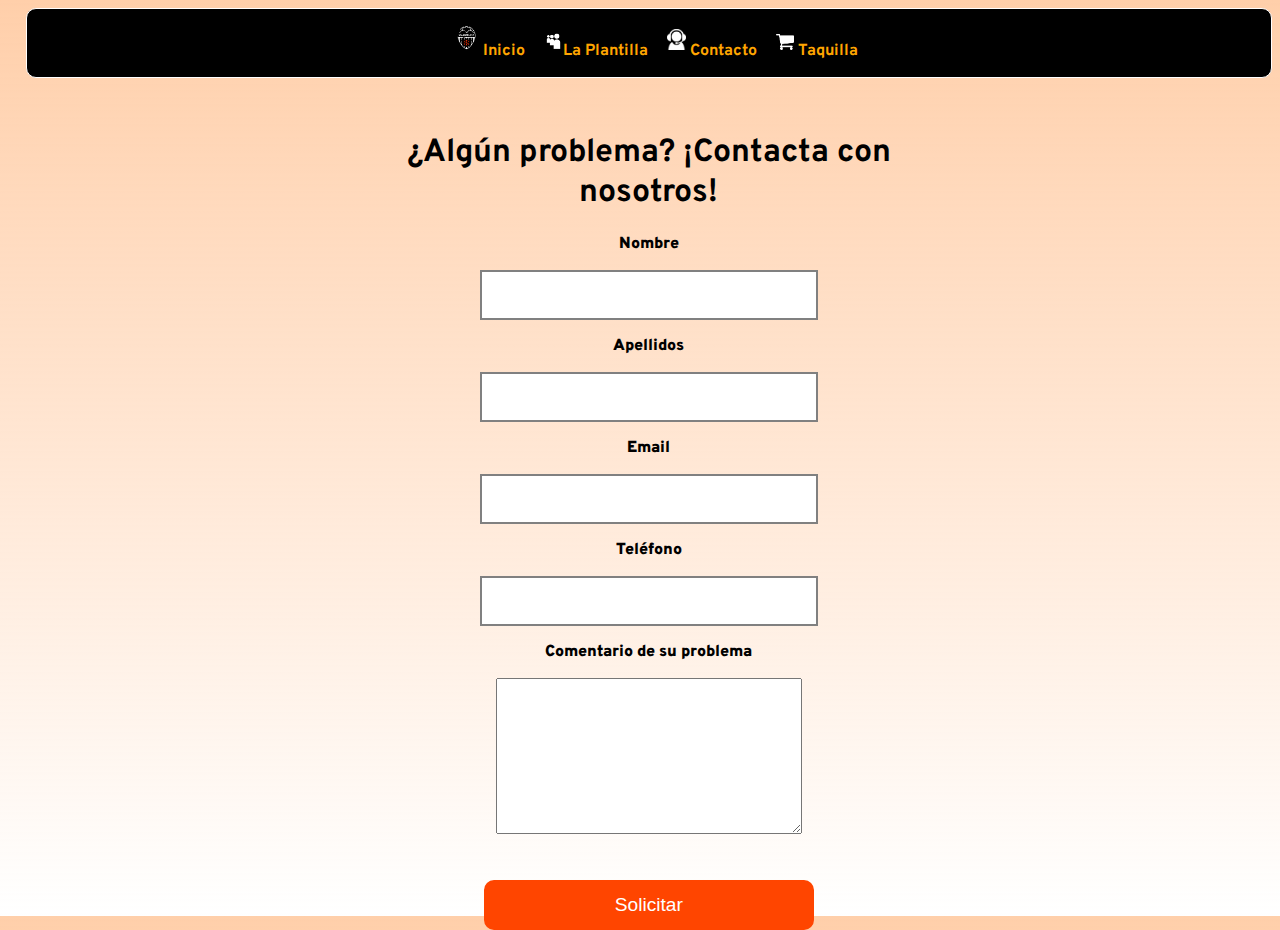
==== contacto.html @ 9fb219be "Add files via upload" ====
<!DOCTYPE html>
<html lang="en">
<head>
    <meta charset="UTF-8">
    <meta name="viewport" content="width=device-width, initial-scale=1.0">
    <title>Contacto</title>
    <link rel="stylesheet" href="style.css">
</head>
<body class="contacto">
    <header>
        <p> 
            <a href="index.html"> <img class="logo" src="img/logo_valencia_christmas.gif" alt=""> Inicio</a>
            <a href="plantilla.html"> <img class="logo2" src="img/team.png" alt="">La Plantilla</a>
            <a href="contacto.html"><img class="logo2" src="img/contacts.png" alt=""> Contacto</a>
            <a href="taquillas.html"><img class="logo2" src="img/comprar.png" alt=""> Taquilla</a>
        </p>
    </header>

    <main>
        <div>
            <form action="" method="post">
                <h1>¿Algún problema? ¡Contacta con nosotros!</h1>
                <p>Nombre</p><input type="text" name="Nombre" id="1">
                <p>Apellidos</p><input type="text" name="Apellidos" id="2">
                <p>Email</p><input type="email" name="Email" id="3">
                <p>Teléfono</p><input type="tel" name="tel" id="4">
                <p>Comentario de su problema</p><textarea name="Comentario" id="6" cols="30" rows="10" ></textarea>
                <dialog id="dialog-2">
                    <h1>¡Mensaje enviado!</h1>
                  
                    <p>Le contáctaremos cuando tengamos la respuesta, puede tardar un tiempo, pero contestaremos. ¡Ten paciencia!</p>
                  
                    <p>
                      <input type="button" value="Cerrar" onclick="document.getElementById('dialog-2').removeAttribute('open')">
                    </p>
                </dialog>
                <p><input type="button" value="Solicitar" onclick="document.getElementById('dialog-2').setAttribute('open', 'open')"></p>
            </form>
        </div>
    </main>

</body>
</html>
---- style.css ----
@import url('https://fonts.googleapis.com/css2?family=Overpass:wght@200&display=swap');
@import url('https://fonts.googleapis.com/css2?family=Comfortaa:wght@700&display=swap');


body {
    margin-left: 2%;
    font-family: Overpass;
    background: rgb(255,255,255);
    background: linear-gradient(0deg, rgba(255,255,255,1) 0%, rgba(255,151,71,0.46260511040353647) 100%);
}

body.contacto {
    height: 100vh;
}


img {
    
    width: 10%;
    height: 10%;
    border-bottom: 5px black solid;
    margin-left: 15px;
}

img.logo {
    width: 2%;
    height: 2%;
}

img.logo2 {
    width: 1.5%;
    height: 1.5%;
}


header {

    border: 1px white solid;
    border-radius: 10px 10px 10px;
    background-color: black;
    margin-top: 0;
    text-align: center;
    
}

a {
    color: orange;
    font-weight: bold;
    text-decoration-color: black;
}

div {
    width: 600px;
    margin-left: auto;
    margin-right: auto;
    text-align: center;
    font-weight: 900;
}


div input[type=button] {
    border: 2px orangered solid;
    border-radius: 10px 10px 10px 10px;
    background-color:orangered;
    width: 55%;
    font-size: 120%;
    margin-top: 4%;
    padding-top: 2%;
    padding-bottom: 2%;
    color: white;
}

div input[type=button]:hover {
    color: orangered;
    background-color: white;

}

div input[type=text],[type=email],[type=tel],[type=number] {
    
    width: 55%;
    font-size: 120%;
    padding-top: 2%;
    padding-bottom: 2%;
    text-align: center;
}

div input[type=text],[type=email],[type=tel],[type=number] {
    border: 2px gray solid;
    width: 55%;
    font-size: 120%;
    padding-top: 2%;
    padding-bottom: 2%;
    text-align: center;
}

div input[type=text]:hover,[type=email]:hover,[type=tel]:hover,[type=number]:hover {
    
    border: 2px orangered solid;

}



div a {
    color: black;
    text-decoration-color: rgb(209, 209, 209);
}

div a:hover {
    text-decoration-color: rgb(0, 0, 0);
}

div img {
padding-top: 2px;
}

div.Mapa {
    margin-bottom: 5%;
    margin-top: 5%;
    border: 3px black solid;
}

main{
    align-items: center;
}
section {
    margin-top: 1%;
    text-align: center;

}

h1 {
    margin-top: 55px;
    font-weight: bold;
}

h1.titulo {
    margin-top: 7%;
    font-size: 80px;
    font-family: 'Comfortaa', cursive;
}

h1.noticia  {
    margin-top: 5%;
    font-weight: bolder;
    text-decoration: orange underline 7px;
    text-align: center;
}

iframe {
    border: 5px black solid;
    border-radius: 10px 10px 10px 10px;
}

section.noticia img {
    width: 50%;
    height: 50%;
    border: 2px black solid;
    margin-left: 15px;
}

section.noticia a {
    color: rgb(0, 0, 0);
    font-weight: bold;
    text-decoration: unset;
    font-size: 20px;
}

section.noticia {
    border: 5px black solid;
    background-color: white;
    margin-left: auto;
    margin-right: auto;
    height: 35%;
    width: 35%;
    margin-top: 5%;
    padding: 1%;
}

aside.iframe {
    position: absolute;
    margin-top: -20vh;
    margin-left: 2%;
}
aside.iframe p {
    text-align: center;
    color: rgb(255, 81, 0);
    font-size: 50px;
}

aside {
    position: absolute;
    width: 10%;
    height: 10%;
    margin-left: -20%;
    margin-top: 10%;
}

aside.iframe2 {
    position: absolute;
    margin-top: -20vh;
    margin-left: 77%;
}
aside.iframe2 p {
    text-align: center;
    color: rgb(255, 81, 0);
    font-size: 50px;
}

textarea {
    width:50%;
    height:100%;
    max-width:100%;
    max-height:300px;
}

dialog {
    margin-top: -25%;
}
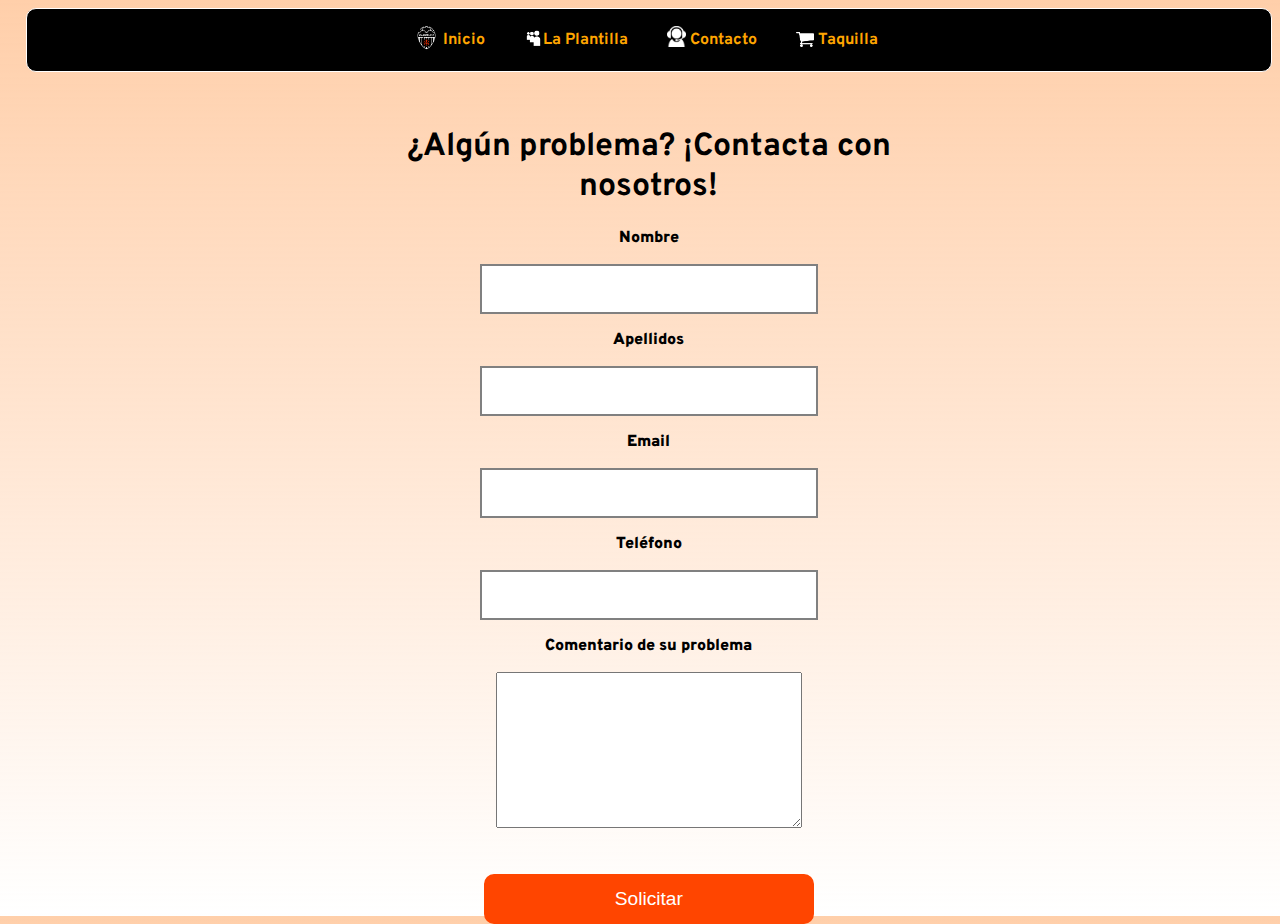
==== commit 0a7e8a8c: "Add files via upload" ====
--- a/contacto.html
+++ b/contacto.html
@@ -9,10 +9,10 @@
 <body class="contacto">
     <header>
         <p> 
-            <a href="index.html"> <img class="logo" src="img/logo_valencia_christmas.gif" alt=""> Inicio</a>
-            <a href="plantilla.html"> <img class="logo2" src="img/team.png" alt="">La Plantilla</a>
-            <a href="contacto.html"><img class="logo2" src="img/contacts.png" alt=""> Contacto</a>
-            <a href="taquillas.html"><img class="logo2" src="img/comprar.png" alt=""> Taquilla</a>
+            <a class="header" href="index.html"> <img class="logo" src="img/logo_valencia_christmas.gif" alt=""> Inicio</a>
+            <a class="header" href="plantilla.html"> <img class="logo2" src="img/team.png" alt="">La Plantilla</a>
+            <a class="header" href="contacto.html"><img class="logo2" src="img/contacts.png" alt=""> Contacto</a>
+            <a class="header" href="taquillas.html"><img class="logo2" src="img/comprar.png" alt=""> Taquilla</a>
         </p>
     </header>
 
--- a/style.css
+++ b/style.css
@@ -15,38 +15,62 @@
 
 
 img {
-    
+
     width: 10%;
     height: 10%;
-    border-bottom: 5px black solid;
     margin-left: 15px;
 }
 
+
+section img {
+    border-bottom: 5px rgb(0, 0, 0) solid;
+    border-radius: 10px 10px 10px 10px;
+    width: 10%;
+    height: 10%;
+    margin-left: 15px;
+}
+
 img.logo {
+    margin-bottom: -0.5%;
     width: 2%;
     height: 2%;
 }
 
 img.logo2 {
+    margin-bottom: -0.3%;
     width: 1.5%;
     height: 1.5%;
 }
 
 
 header {
-
     border: 1px white solid;
     border-radius: 10px 10px 10px;
     background-color: black;
     margin-top: 0;
     text-align: center;
-    
-}
-
-a {
+    padding-bottom: 5px;
+}
+
+a.header {
     color: orange;
     font-weight: bold;
     text-decoration-color: black;
+    padding-top: 25px;
+    padding-right: 20px;
+    padding-bottom: 15px;
+}
+
+a:hover.header {
+    color: orange;
+    font-weight: bold;
+    background-color: rgb(75, 75, 75);
+    border: 1px white solid;
+    border-radius: 10px 10px 10px;
+    padding-top: 25px;
+    padding-right: 20px;
+    padding-bottom: 15px;
+    text-decoration:unset;
 }
 
 div {
@@ -71,19 +95,12 @@
 }
 
 div input[type=button]:hover {
+    
     color: orangered;
     background-color: white;
-
-}
-
-div input[type=text],[type=email],[type=tel],[type=number] {
-    
-    width: 55%;
-    font-size: 120%;
-    padding-top: 2%;
-    padding-bottom: 2%;
-    text-align: center;
-}
+}
+
+
 
 div input[type=text],[type=email],[type=tel],[type=number] {
     border: 2px gray solid;
@@ -148,9 +165,10 @@
     text-align: center;
 }
 
-iframe {
+.iframe a, .iframe2 a {
     border: 5px black solid;
     border-radius: 10px 10px 10px 10px;
+    width: 10%;
 }
 
 section.noticia img {
@@ -163,8 +181,13 @@
 section.noticia a {
     color: rgb(0, 0, 0);
     font-weight: bold;
-    text-decoration: unset;
+    text-decoration-color: orange;
     font-size: 20px;
+}
+
+section.noticia a:hover {
+    color: orangered;
+
 }
 
 section.noticia {
@@ -187,12 +210,13 @@
     text-align: center;
     color: rgb(255, 81, 0);
     font-size: 50px;
+    padding-left: 15%;
 }
 
 aside {
     position: absolute;
-    width: 10%;
-    height: 10%;
+    width: 20%;
+    height: 20%;
     margin-left: -20%;
     margin-top: 10%;
 }
@@ -203,7 +227,7 @@
     margin-left: 77%;
 }
 aside.iframe2 p {
-    text-align: center;
+    padding-left: 45%;
     color: rgb(255, 81, 0);
     font-size: 50px;
 }
